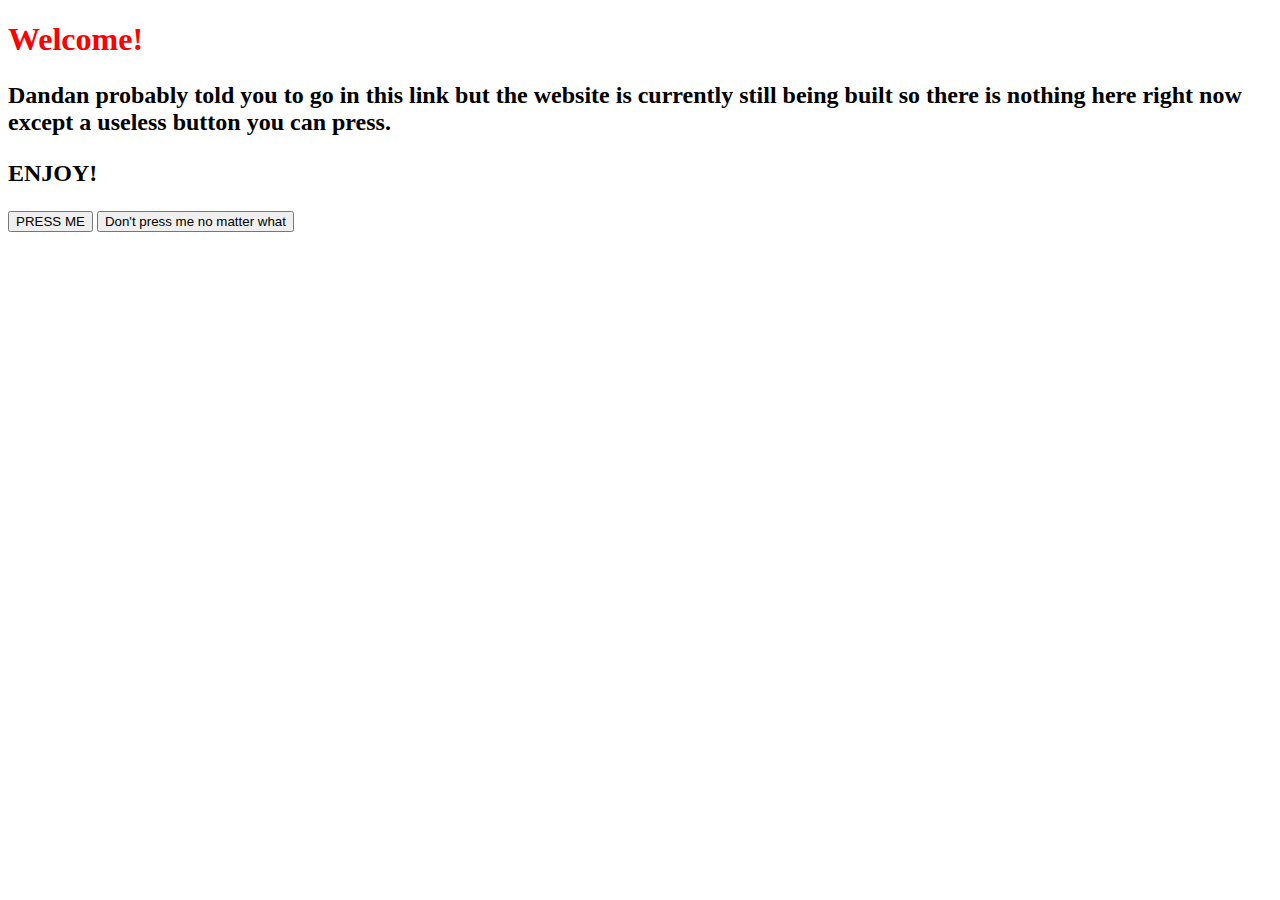
==== index.html @ 263c8fac "Update index.html" ====
<!DOCTYPE html>
<html>
    <head>
        <title>My Page!</title>
        <style>
            h1 {
                color: red;
                
            }
        </style>
    </head>
    <body>
        <h1> 
            Welcome!
        </h1>
        <h2>
            <p> 
            Dandan probably told you to go in this link 
            but the website is currently still being built
            so there is nothing here right now
            except a useless button you can press.
            </p>
            <p> ENJOY!</p>
        </h2>
        <button>PRESS ME</button>
        <button>Don't press me no matter what</button>
    </body>   
</html>
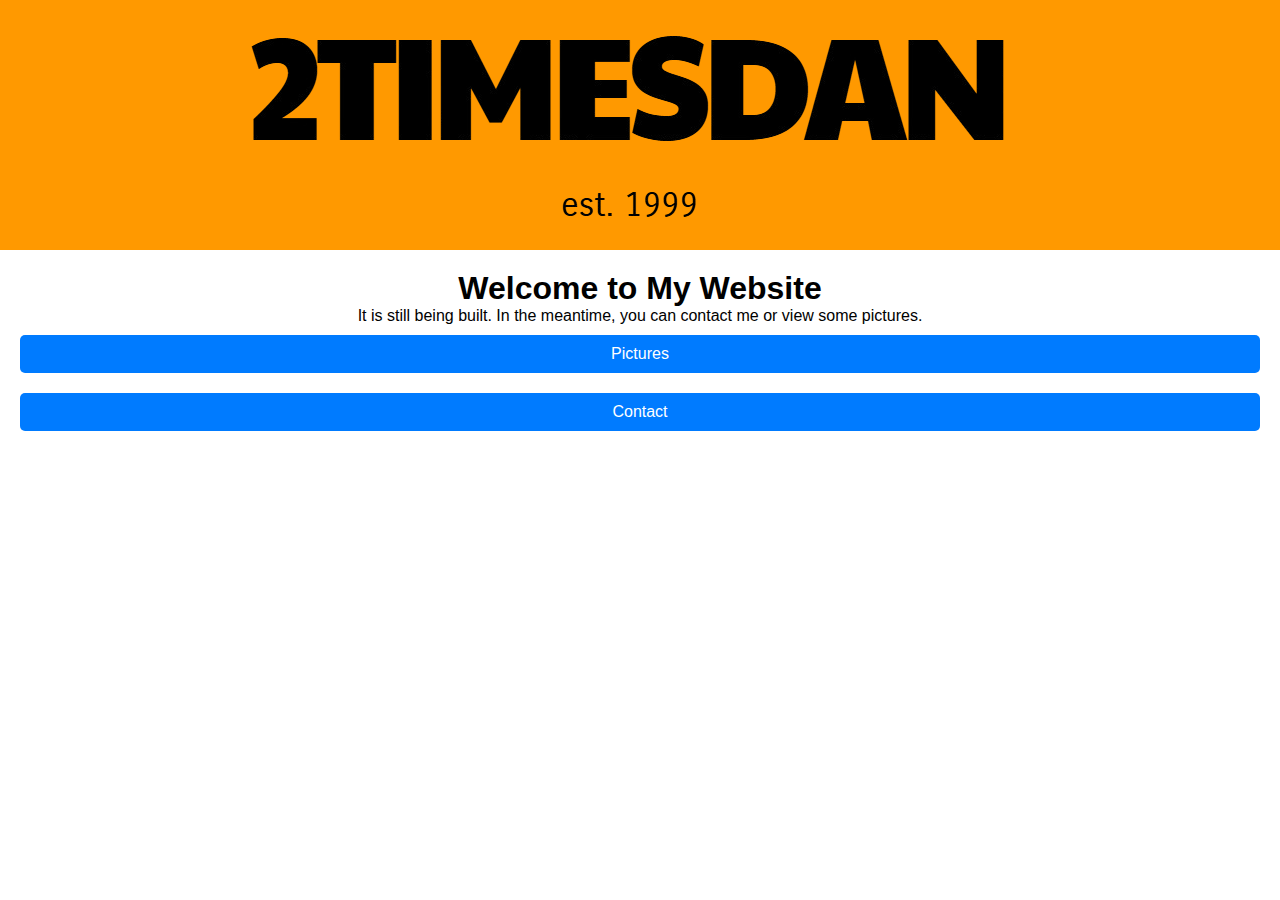
==== commit 279d5236: "Add files via upload" ====
--- a/index.html
+++ b/index.html
@@ -1,28 +1,23 @@
 <!DOCTYPE html>
-<html>
-    <head>
-        <title>My Page!</title>
-        <style>
-            h1 {
-                color: red;
-                
-            }
-        </style>
-    </head>
-    <body>
-        <h1> 
-            Welcome!
-        </h1>
-        <h2>
-            <p> 
-            Dandan probably told you to go in this link 
-            but the website is currently still being built
-            so there is nothing here right now
-            except a useless button you can press.
-            </p>
-            <p> ENJOY!</p>
-        </h2>
-        <button>PRESS ME</button>
-        <button>Don't press me no matter what</button>
-    </body>   
-</html>    
+<html lang="en">
+<head>
+    <meta charset="UTF-8">
+    <meta name="viewport" content="width=device-width, initial-scale=1.0">
+    <title>Home</title>
+    <link rel="stylesheet" href="styles.css">
+</head>
+<body>
+    <header>
+        <a href="index.html">
+            <img src="Banner.png" alt="My Logo">
+        </a>
+    </header>
+
+    <main>
+        <h1>Welcome to My Website</h1>
+        <p>It is still being built. In the meantime, you can contact me or view some pictures.</p>
+        <a href="pictures.html"><button>Pictures</button></a>
+        <a href="contact.html"><button>Contact</button></a>
+    </main>
+</body>
+</html>
--- a/styles.css
+++ b/styles.css
@@ -0,0 +1,94 @@
+/* General Styles */
+
+img {
+    -webkit-user-drag: none;
+    -khtml-user-drag: none;
+    -moz-user-drag: none;
+    -o-user-drag: none;
+    user-drag: none;
+}
+
+* {
+    margin: 0;
+    padding: 0;
+    box-sizing: border-box;
+}
+
+body {
+    font-family: Arial, sans-serif;
+    margin: 0;
+    padding: 0;
+}
+
+/* Header Styles */
+header {
+    width: 100%;
+    height: 250px;
+    background-color: #ffcc00;
+    display: flex;
+    justify-content: center;
+    align-items: center;
+    overflow: hidden;
+}
+
+header:hover {
+    background-color: #ff9900; /* Change to your desired hover color */
+}
+
+header img {
+    width: auto;
+    height: 100%;
+    object-fit: contain;
+}
+
+a {
+    text-decoration: none;
+}
+
+a img {
+    border: none;
+}
+
+/* Main Content Styles */
+main {
+    padding: 20px;
+    text-align: center;
+}
+
+/* Button Styles */
+button {
+    margin: 10px;
+    padding: 10px 20px;
+    font-size: 16px;
+    cursor: pointer;
+    border: none;
+    border-radius: 5px;
+    background-color: #007BFF;
+    color: white;
+}
+
+button:hover {
+    background-color: #0056b3;
+}
+
+/* Picture Page Styles */
+img {
+    max-width: 100%;
+    height: auto;
+    margin: 10px;
+    border: 2px solid #ccc;
+    border-radius: 5px;
+}
+
+/* Contact Form Styles */
+form {
+    margin: 0 auto;
+    max-width: 400px;
+}
+
+input, textarea, button {
+    width: 100%;
+    margin: 10px 0;
+    padding: 10px;
+    font-size: 16px;
+}
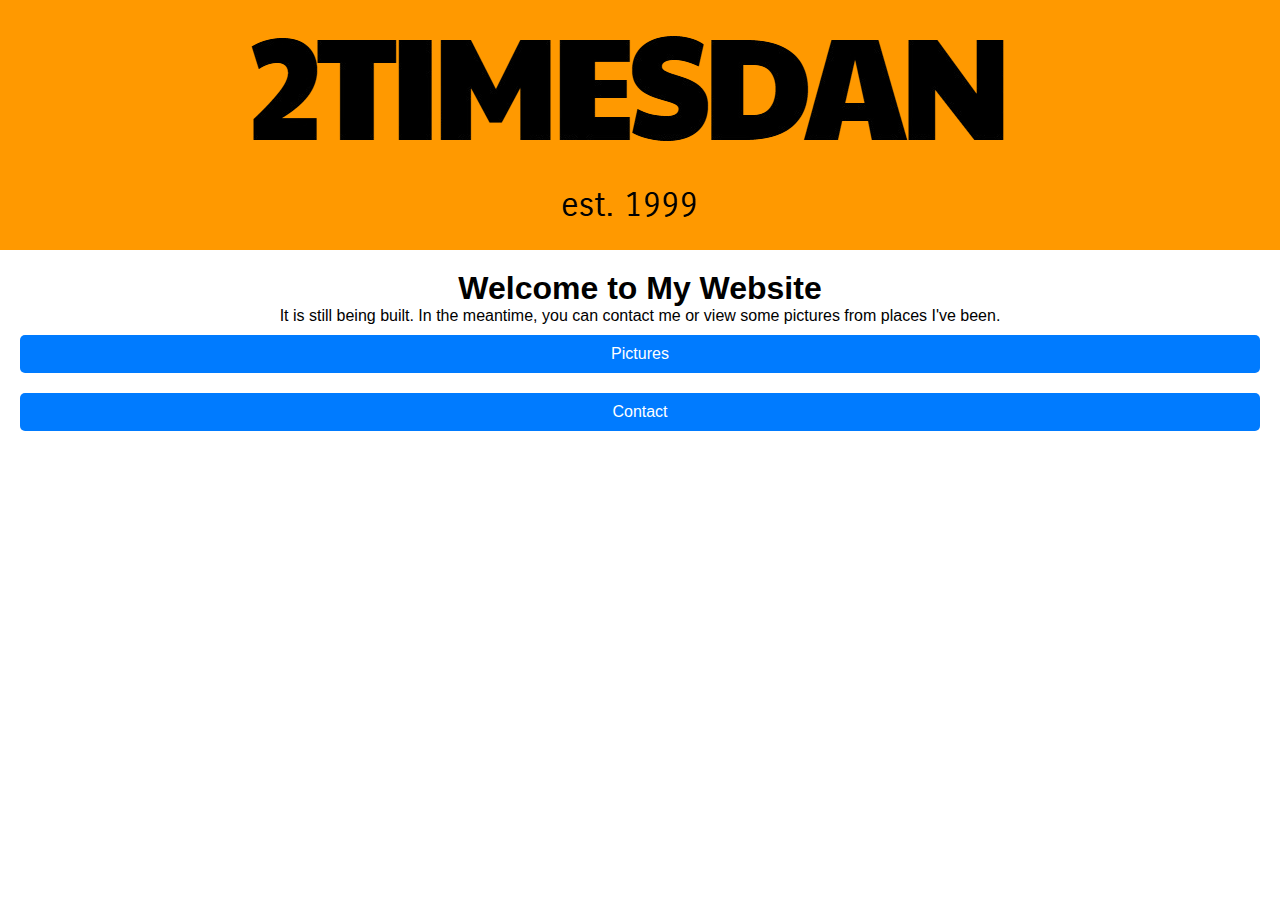
==== commit 38463eca: "Update index.html" ====
--- a/index.html
+++ b/index.html
@@ -15,7 +15,7 @@
 
     <main>
         <h1>Welcome to My Website</h1>
-        <p>It is still being built. In the meantime, you can contact me or view some pictures.</p>
+        <p>It is still being built. In the meantime, you can contact me or view some pictures from places I've been.</p>
         <a href="pictures.html"><button>Pictures</button></a>
         <a href="contact.html"><button>Contact</button></a>
     </main>
--- a/styles.css
+++ b/styles.css
@@ -92,3 +92,45 @@
     padding: 10px;
     font-size: 16px;
 }
+
+
+
+/* Random Picture Styles */
+#picture-container {
+    display: flex;
+    justify-content: center;
+    align-items: center;
+    margin: 20px 0;
+}
+
+#random-image {
+    max-width: 90%;
+    max-height: 400px;
+    border: 2px solid #ccc;
+    border-radius: 10px;
+}
+
+#random-button {
+    display: block;
+    margin: 0 auto;
+    padding: 10px 20px;
+    font-size: 16px;
+    color: #fff;
+    background-color: #007BFF;
+    border: none;
+    border-radius: 5px;
+    cursor: pointer;
+    transition: background-color 0.3s ease;
+}
+
+#random-button:hover {
+    background-color: #0056b3;
+}
+
+/* Prevent image dragging */
+img {
+    -webkit-user-drag: none;
+    -moz-user-drag: none;
+    -o-user-drag: none;
+    user-drag: none;
+}
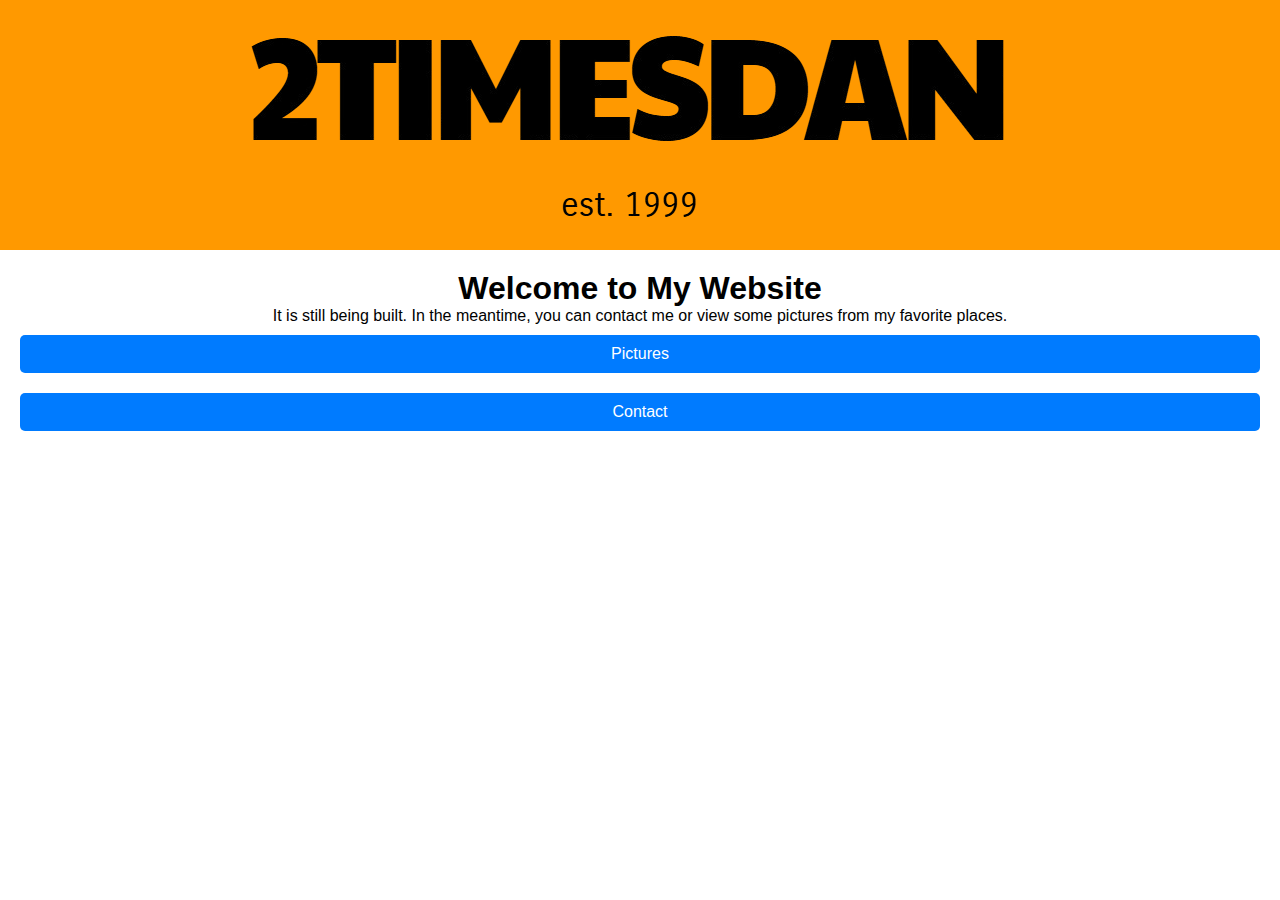
==== commit e431db72: "Update index.html" ====
--- a/index.html
+++ b/index.html
@@ -15,7 +15,7 @@
 
     <main>
         <h1>Welcome to My Website</h1>
-        <p>It is still being built. In the meantime, you can contact me or view some pictures from places I've been.</p>
+        <p>It is still being built. In the meantime, you can contact me or view some pictures from my favorite places.</p>
         <a href="pictures.html"><button>Pictures</button></a>
         <a href="contact.html"><button>Contact</button></a>
     </main>
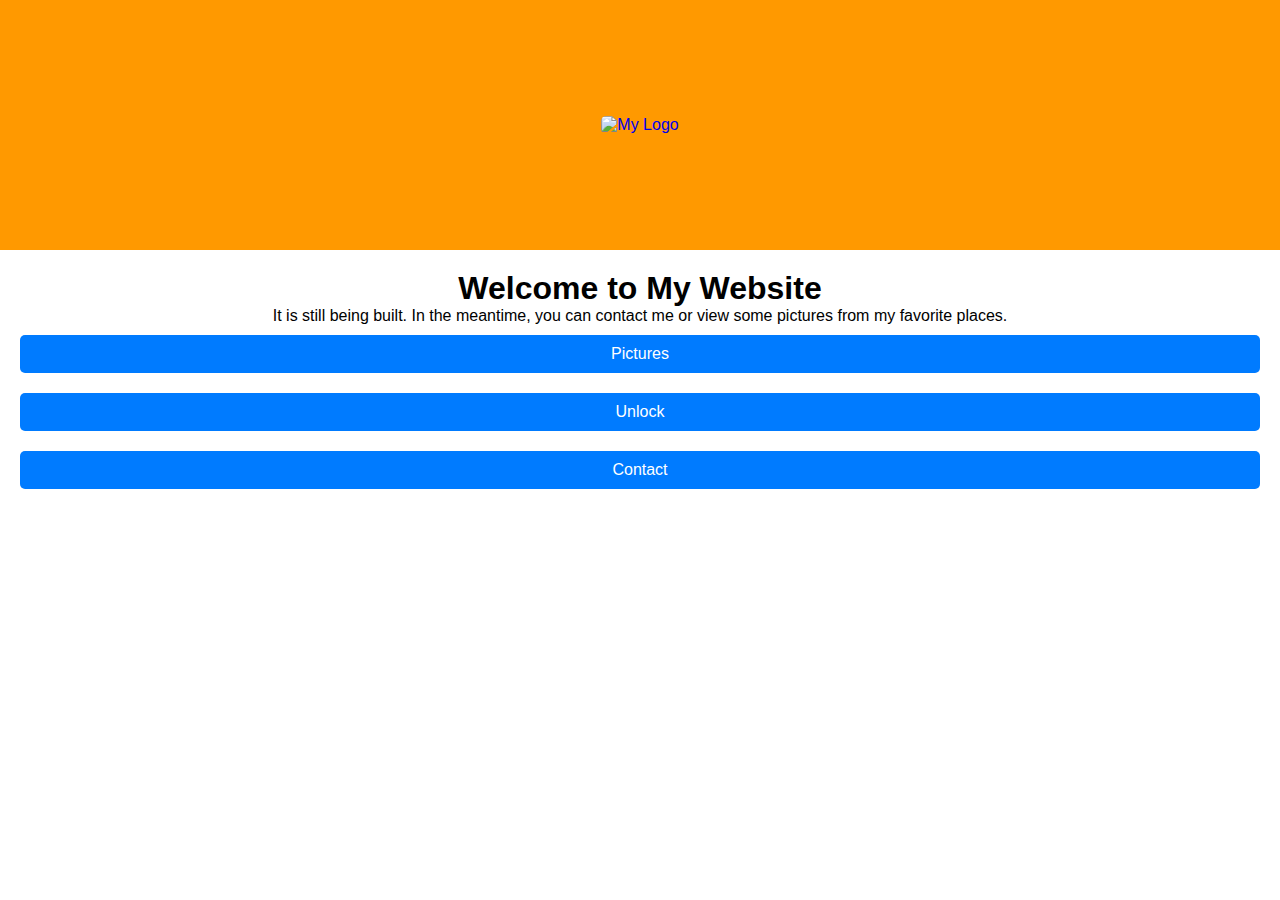
==== commit 34dbefee: "Update index.html" ====
--- a/index.html
+++ b/index.html
@@ -9,7 +9,7 @@
 <body>
     <header>
         <a href="index.html">
-            <img src="Banner.png" alt="My Logo">
+            <img src="banner.png" alt="My Logo">
         </a>
     </header>
 
@@ -17,6 +17,7 @@
         <h1>Welcome to My Website</h1>
         <p>It is still being built. In the meantime, you can contact me or view some pictures from my favorite places.</p>
         <a href="pictures.html"><button>Pictures</button></a>
+        <a href="puzzle.html"><button>Unlock</button></a>
         <a href="contact.html"><button>Contact</button></a>
     </main>
 </body>
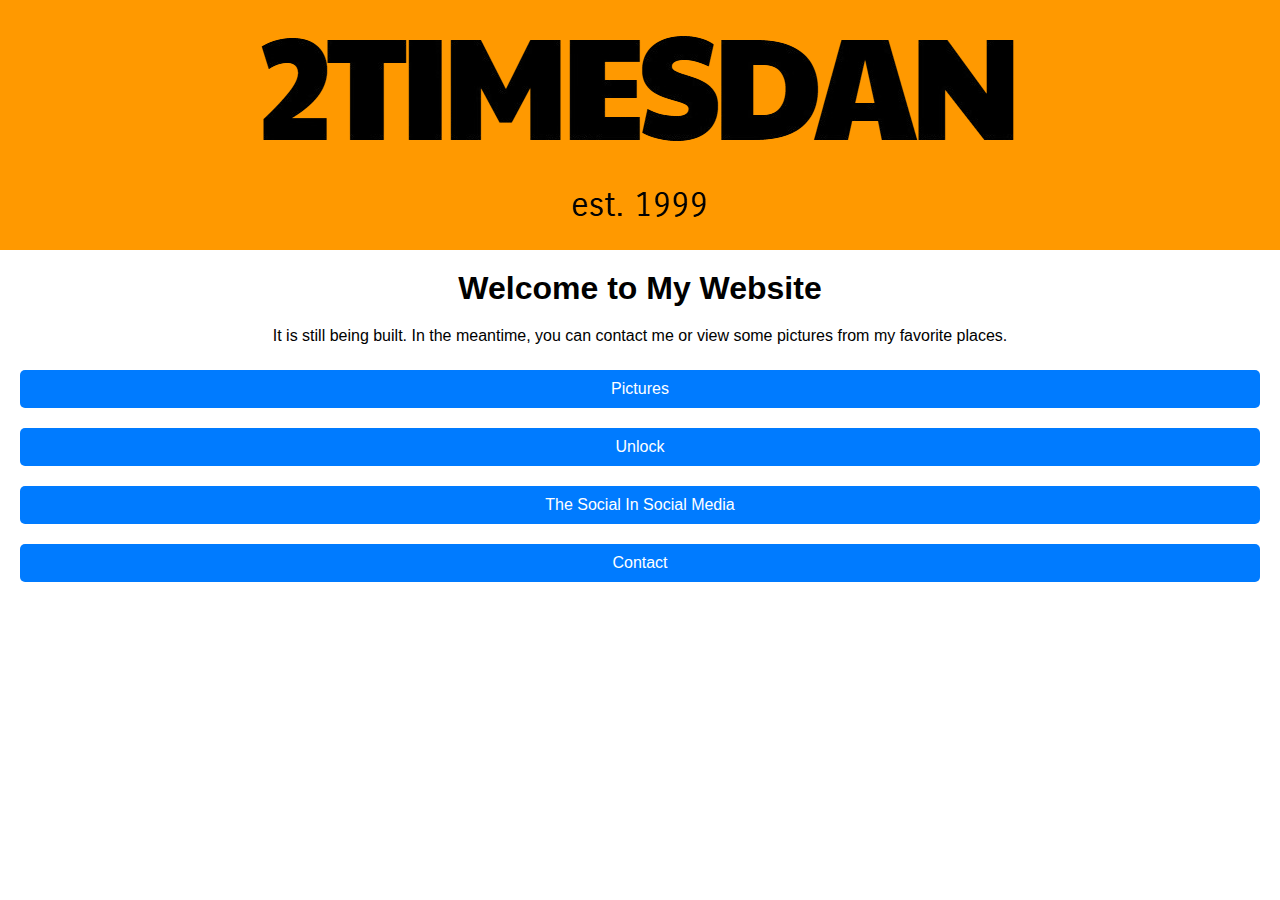
==== commit 5d04ba6f: "Add files via upload" ====
--- a/index.html
+++ b/index.html
@@ -18,6 +18,7 @@
         <p>It is still being built. In the meantime, you can contact me or view some pictures from my favorite places.</p>
         <a href="pictures.html"><button>Pictures</button></a>
         <a href="puzzle.html"><button>Unlock</button></a>
+        <a href="essay.html"><button>The Social In Social Media</button></a>
         <a href="contact.html"><button>Contact</button></a>
     </main>
 </body>
--- a/styles.css
+++ b/styles.css
@@ -134,3 +134,73 @@
     -o-user-drag: none;
     user-drag: none;
 }
+
+/* Puzzle */
+/* Puzzle Section Styles */
+main {
+    padding: 20px;
+    text-align: center;
+}
+
+h1 {
+    margin-bottom: 20px; /* Add space below h1 */
+}
+
+p {
+    margin-bottom: 15px; /* Add space below each <p> */
+}
+
+/* Puzzle Answer Input */
+#puzzle-answer {
+    padding: 10px;
+    font-size: 16px;
+    width: 250px;
+    margin-right: 10px;
+    margin-bottom: 20px; /* Add space below the input */
+}
+
+/* Submit Button */
+#submit-answer {
+    padding: 10px 20px;
+    font-size: 16px;
+    background-color: #28a745;
+    color: white;
+    border: none;
+    border-radius: 5px;
+    cursor: pointer;
+}
+
+#submit-answer:hover {
+    background-color: #218838;
+}
+
+/* Response Message */
+#response-message {
+    margin-top: 20px;
+}
+
+/* Error Message */
+#error-message {
+    margin-top: 20px;
+    color: red;
+}
+
+/* Make the iframe responsive */
+#video-container {
+    margin-top: 20px;
+    text-align: center;
+    max-width: 100%; /* Allow the container to expand to full width */
+    width: 100%;
+    position: relative;
+    padding-bottom: 56.25%; /* 16:9 aspect ratio */
+    height: 0;
+    overflow: hidden;
+}
+
+#video-container iframe {
+    position: absolute;
+    top: 0;
+    left: 0;
+    width: 100%;
+    height: 100%;
+}
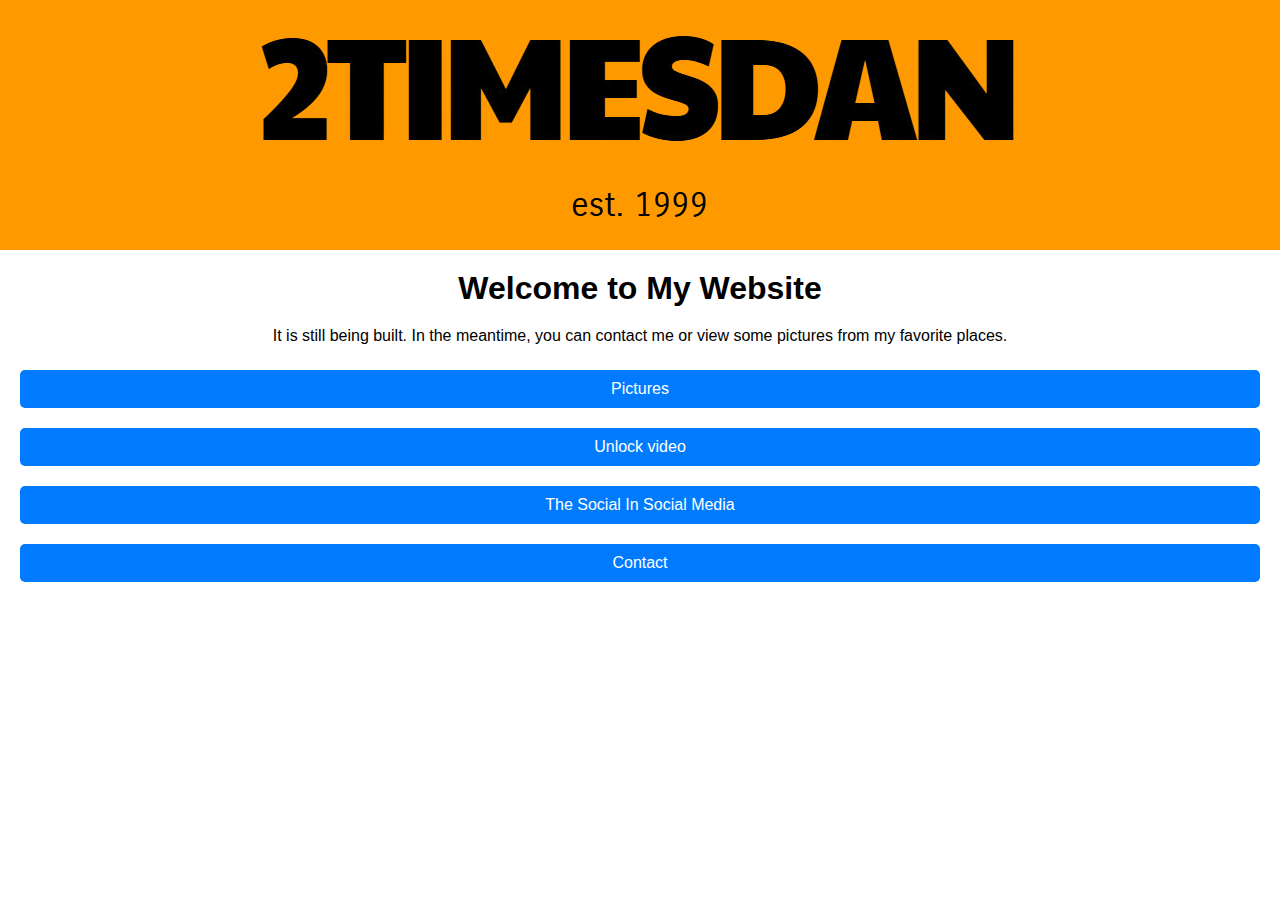
==== commit f4bd02a6: "Update index.html" ====
--- a/index.html
+++ b/index.html
@@ -17,7 +17,7 @@
         <h1>Welcome to My Website</h1>
         <p>It is still being built. In the meantime, you can contact me or view some pictures from my favorite places.</p>
         <a href="pictures.html"><button>Pictures</button></a>
-        <a href="puzzle.html"><button>Unlock</button></a>
+        <a href="puzzle.html"><button>Unlock video</button></a>
         <a href="essay.html"><button>The Social In Social Media</button></a>
         <a href="contact.html"><button>Contact</button></a>
     </main>
